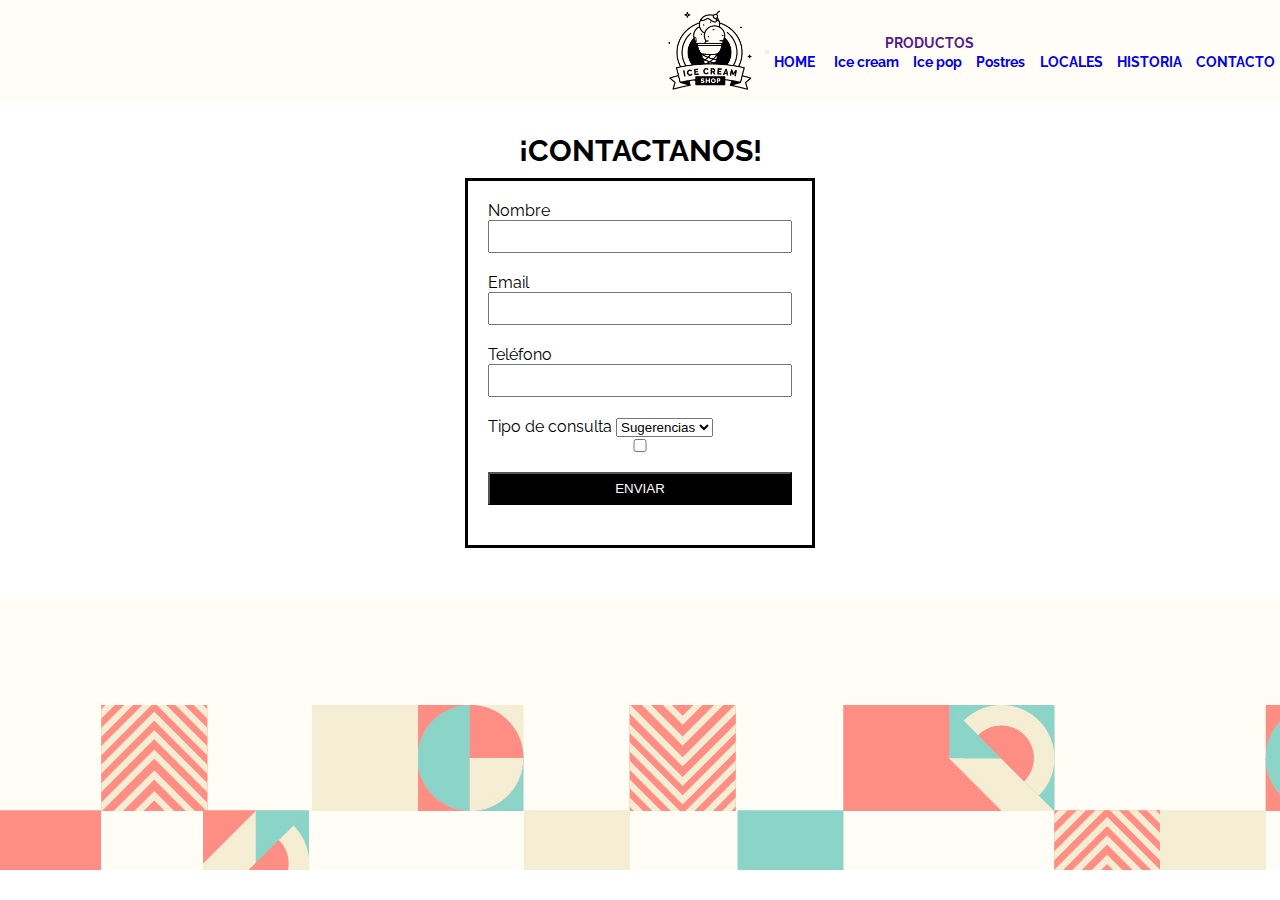
==== contacto.html @ 2e24ebbc "agregue todos los archivos de mi proyecto" ====
<!DOCTYPE html>
<html lang="en">

<head>
    <meta charset="UTF-8">
    <meta http-equiv="X-UA-Compatible" content="IE=edge">
    <meta name="viewport" content="width=device-width, initial-scale=1.0">
    <link href="https://cdn.jsdelivr.net/npm/bootstrap@5.0.2/dist/css/bootstrap.min.css" rel="stylesheet" integrity="sha384-EVSTQN3/azprG1Anm3QDgpJLIm9Nao0Yz1ztcQTwFspd3yD65VohhpuuCOmLASjC" crossorigin="anonymous">
    <link rel="stylesheet" href="css/estilos.css">
    <link href="https://fonts.googleapis.com/css2?family=Raleway:wght@100;200;300;400;500;600;700;800;900&display=swap" rel="stylesheet">
    <title>Contacto</title>
</head>

<body>
    
        <!--SECCION BARRA DE NAVEGACIÓN-->
        <nav class="navbar navbar-expand-lg navbar-light" style="background-color:#fffdf5">

          <div class="container-fluid menu">
            <a class="navbar-brand" href="index.html"><img src="img/logo.png" width="110" height="100"></a>
      
            <button class="navbar-toggler" type="button" data-bs-toggle="collapse" data-bs-target="#navbarNavDropdown" aria-controls="navbarNavDropdown" aria-expanded="false" aria-label="Toggle navigation">
              <span class="navbar-toggler-icon"></span>
            </button>
      
            <div class="collapse navbar-collapse d-lg-flex justify-content-end" id="navbarNavDropdown" >
              <ul class="navbar-nav">
                <li class="nav-item text-end">
                  <a class="nav-link fw-bolder text-dark" aria-current="page" href="index.html">HOME</a>
                </li>
      
                <li class="nav-item dropdown text-end ">
                  <a class="nav-link fw-bolder dropdown-toggle text-dark" href="" id="navbarDropdownMenuLink" role="button" data-bs-toggle="dropdown" aria-expanded="false">PRODUCTOS</a>
                  <ul class="dropdown-menu text-end" aria-labelledby="navbarDropdownMenuLink">
                    <li><a class="dropdown-item fw-bolder " href="productos.html">Ice cream</a></li>
                    <li><a class="dropdown-item fw-bolder" href="productos.html">Ice pop</a></li>
                    <li><a class="dropdown-item fw-bolder" href="productos.html">Postres</a></li>
                  </ul>
      
                <li class="nav-item text-end ">
                  <a class="nav-link fw-bolder text-dark" href="locales.html">LOCALES</a>
                </li>
      
                <li class="nav-item text-end ">
                  <a class="nav-link fw-bolder text-dark" href="historia.html">HISTORIA</a>
                </li>
      
                <li class="nav-item text-end" >
                  <a class="nav-link fw-bolder text-dark" href="contacto.html">CONTACTO</a>
                </li>
                </li>
              </ul>
            </div>
          </div>
        </nav>

    <!--SECCION FORMULARIO DE CONTACTO-->
    <section class="seccion">
        <h1>¡Contactanos!</h1>
    </section>

    <section>
        <form action="enviarDatos.php" method="GET" enctype="text/plain">
            <!--nombre-->
                <label class="label" for="nombre">Nombre</label>
                <input type="text" id="input" name="inputNombre" value=""/>
            
            <!--email-->
                <label class="label" for="email">Email</label>
                <input type="text" id="input" name="inputNombre" value=""/>
            
            <!--Teléfono-->
                <label class="label" for="apellido">Teléfono</label>
                <input type="text" id="input" name="inputNombre" value=""/>
            
            <!--un menú desplegable-->
                <label class="label" for="tipoDeConsulta">Tipo de consulta</label>
                <select name="" id="input">
                    <option value="">Sugerencias</option>
                    <option value="">RRHH</option>
                    <option value="">Quejas</option>
                
            <!--comentario-->
                <label class="label" for="comentario">Comentario</label>
                <textarea id="textArea"></textarea>

            <!--checkbox-->
            <div>¿Desea recibir Newsletter?</div> 
                <input type="checkbox" name="acepta" value="1">
                <label for=""></label>

            <div> <!--boton-->
                <input type="submit" value="ENVIAR" id="bottom"/> 
            </div>
        </form>
    </section>

    <!--SECCION FOOTER-->
    <div class="container-fluid">
      <img src="img/footer.jpg" class="img-fluid" alt="...">
    </div>

    <script src="https://cdn.jsdelivr.net/npm/bootstrap@5.0.2/dist/js/bootstrap.bundle.min.js" integrity="sha384-MrcW6ZMFYlzcLA8Nl+NtUVF0sA7MsXsP1UyJoMp4YLEuNSfAP+JcXn/tWtIaxVXM" crossorigin="anonymous"></script>
</body>
</html>
---- css/estilos.css ----
/*-- VARIABLES --*/
body {
  font-family: 'Raleway', sans-serif;
}

* {
  margin: 0;
  padding: 0;
  box-sizing: border-box;
}

h1 {
  color: black;
  font-size: 30px;
  margin-top: 30px;
  margin-bottom: 10px;
  text-align: center;
  font-style: normal;
  text-transform: uppercase;
}

h4 {
  text-align: center;
  color: black;
  font-size: 15px;
  line-height: 20px;
  letter-spacing: 1px;
  margin-bottom: 10px;
  margin-top: 10px;
}

/*---------MENU-------*/
.navbar {
  background-color: #fffdf5;
}

.menu {
  width: 100%;
  display: flex;
  flex-direction: row;
  flex-wrap: nowrap;
  justify-content: flex-end;
  align-items: center;
}

.menu li {
  display: inline-block;
  list-style: none;
  position: relative;
  text-align: center;
  margin: 0px 5px;
}

.menu a {
  text-decoration: none;
  font-weight: bolder;
  font-size: 14px;
}

/*--EACH--*/
.historiaBgColor {
  background-color: black;
  color: white !important;
}

.contactoBgColor {
  background-color: black;
  color: white !important;
}

/*---------SUBMENU-------*/
.dropdown-menu {
  color: black;
}

.subMenu {
  position: absolute;
  display: none;
  background-color: #F1ECD3;
  width: 120px;
}

.subMenu li {
  display: block;
  color: black;
  text-align: left;
  padding: 10px;
  margin: 5px;
}

.menu li:hover .subMenu {
  display: block;
}

.subMenu li:hover a {
  border-bottom: black;
  border-bottom-style: solid;
}

.footer {
  background-image: url(img/footer.jpg);
}

/*--------------------------- HOME ---------------------------*/
/*SECCION SABORES*/
.sabores {
  margin: 50px;
}

.sabores__img {
  width: 250px;
  height: 250px;
  margin: 10px;
}

.sabores__img:hover {
  transform: translate(5px, -5px);
  transition: all 1s;
  width: 220px;
  height: 220px;
  margin: 10px;
}

/*SECCION VIDEO TENTATE*/
.tentate__video {
  width: 600px;
  height: 300px;
  display: block;
  margin-left: auto;
  margin-right: auto;
}

@media only screen and (max-width: 767px) {
  .tentate__video {
    width: 300px;
    height: 150px;
    display: block;
    margin-left: auto;
    margin-right: auto;
  }
}

/*--------------------------- PRODUCTOS ---------------------------*/
/*--------------------------- LOCALES ---------------------------*/
.seccionLocales__subtitulo {
  margin-left: auto;
  margin-right: auto;
  width: 600px;
  font-size: 15px;
  text-align: justify;
  color: black;
}

/*---------------------------HISTORIA ---------------------------*/
/*SECCION GRID*/
.containerH {
  display: grid;
  grid-template-columns: repeat(4, 2fr);
  grid-template-rows: 4fr 3fr;
  gap: 10px 10px;
  justify-content: center;
  grid-template-areas: "imagen imagen textos textos" "imagen imagen textos textos";
}

.textosHistoria {
  grid-area: textos;
  justify-content: center;
  margin: 50px;
}

.textosHistoria__parrafo {
  text-align: justify;
}

.heladero {
  grid-area: imagen;
  justify-content: center;
  margin: 50px;
}

.heladero__img {
  width: 90%;
}

/*--TABLET--*/
@media only screen and (max-width: 768px) {
  .containerH {
    display: grid;
    grid-template-columns: repeat(2, 2fr);
    grid-template-rows: 0.1fr 0.5fr 1fr 0.3fr;
    gap: 10px 10px;
    grid-template-areas: "header header" "textos textos" "imagen imagen" "footer footer";
  }
  .textosHistoria {
    grid-area: textos;
    margin: 20px 20px;
  }
  .textosHistoria__parrafo {
    font-size: 12px;
  }
  .heladero {
    grid-area: imagen;
    align-items: center;
  }
  .heladero__img {
    margin: 20px 50px;
  }
}

/*--SMARTPHONE--*/
@media only screen and (max-width: 767px) {
  .containerH {
    display: grid;
    grid-template-columns: 2.5fr;
    grid-template-rows: 0.1fr 0.5fr 0.1fr 0.1fr;
    gap: 10px 10px;
    grid-template-areas: "header" "textos" "imagen" "footer";
  }
  .textos {
    grid-area: textos;
    margin: 20px;
    padding: 0px 10px;
  }
  .textos, p {
    font-size: 12px;
  }
  .heladero {
    grid-area: imagen;
    align-items: center;
  }
  .heladero__img {
    margin: 10px 10px;
  }
  .menu a {
    font-size: 12px;
  }
}

/*GALERIA GRID*/
.galeria {
  display: grid;
  grid-template-columns: repeat(5, 200px);
  grid-template-rows: repeat(3, 200px);
  gap: 10px 10px;
  grid-template-areas: "imagen1 imagen1 imagen1 imagen1 imagen2" "imagen3 imagen3 imagen6 imagen5 imagen5" "imagen3 imagen3 imagen6 imagen4 imagen4";
  justify-content: center;
  padding: 10px;
}

.galeria__img1 {
  grid-area: imagen1;
  background-image: url(../img/img_baja/5.jpg);
}

.galeria__img2 {
  grid-area: imagen2;
  background-image: url(../img/img_baja/4.jpg);
}

.galeria__img3 {
  grid-area: imagen3;
  background-image: url(../img/img_baja/6.jpg);
}

.galeria__img4 {
  grid-area: imagen4;
  background-image: url(../img/img_baja/10.jpg);
}

.galeria__img5 {
  grid-area: imagen5;
  background-image: url(../img/img_baja/13.jpg);
}

.galeria__img6 {
  grid-area: imagen6;
  background-image: url(../img/img_baja/1.jpg);
}

/*BUCLE*/
#imgGal1 {
  background-position: center;
  background-size: 100%;
  background-repeat: no-repeat;
}

#imgGal2 {
  background-position: center;
  background-size: 100%;
  background-repeat: no-repeat;
}

#imgGal3 {
  background-position: center;
  background-size: 100%;
  background-repeat: no-repeat;
}

#imgGal4 {
  background-position: center;
  background-size: 100%;
  background-repeat: no-repeat;
}

#imgGal5 {
  background-position: center;
  background-size: 100%;
  background-repeat: no-repeat;
}

#imgGal6 {
  background-position: center;
  background-size: 100%;
  background-repeat: no-repeat;
}

/*--------------------------- CONTACTO ---------------------------*/
form {
  width: 350px;
  margin: auto;
  background-color: #ffff;
  padding: 20px 20px;
  box-sizing: border-box;
  margin-bottom: 50px;
  border-color: black;
  border-style: solid;
}

input {
  width: 100%;
  margin-bottom: 20px;
  padding: 7px;
  color: black;
}

textarea {
  width: 100%;
  margin-bottom: 20px;
  padding: 7px;
  margin-top: 30px;
  color: black;
}

#bottom {
  background-color: black;
  color: white;
}

.imgFooter {
  background-image: url(img/footer.jpg);
  background-position: center;
  background-size: 100%;
  background-repeat: no-repeat;
}

/*--BOTONES RRSS--*/
.botonesRrss {
  display: flex;
  flex-direction: row;
  justify-content: flex-end;
  margin: 10px;
}

/*--MAPS--*/
.btn--facebook {
  background-color: black;
  color: white;
  padding: 10px;
  margin: 5px;
}

.btn--instagram {
  background-color: black;
  color: white;
  padding: 10px;
  margin: 5px;
}
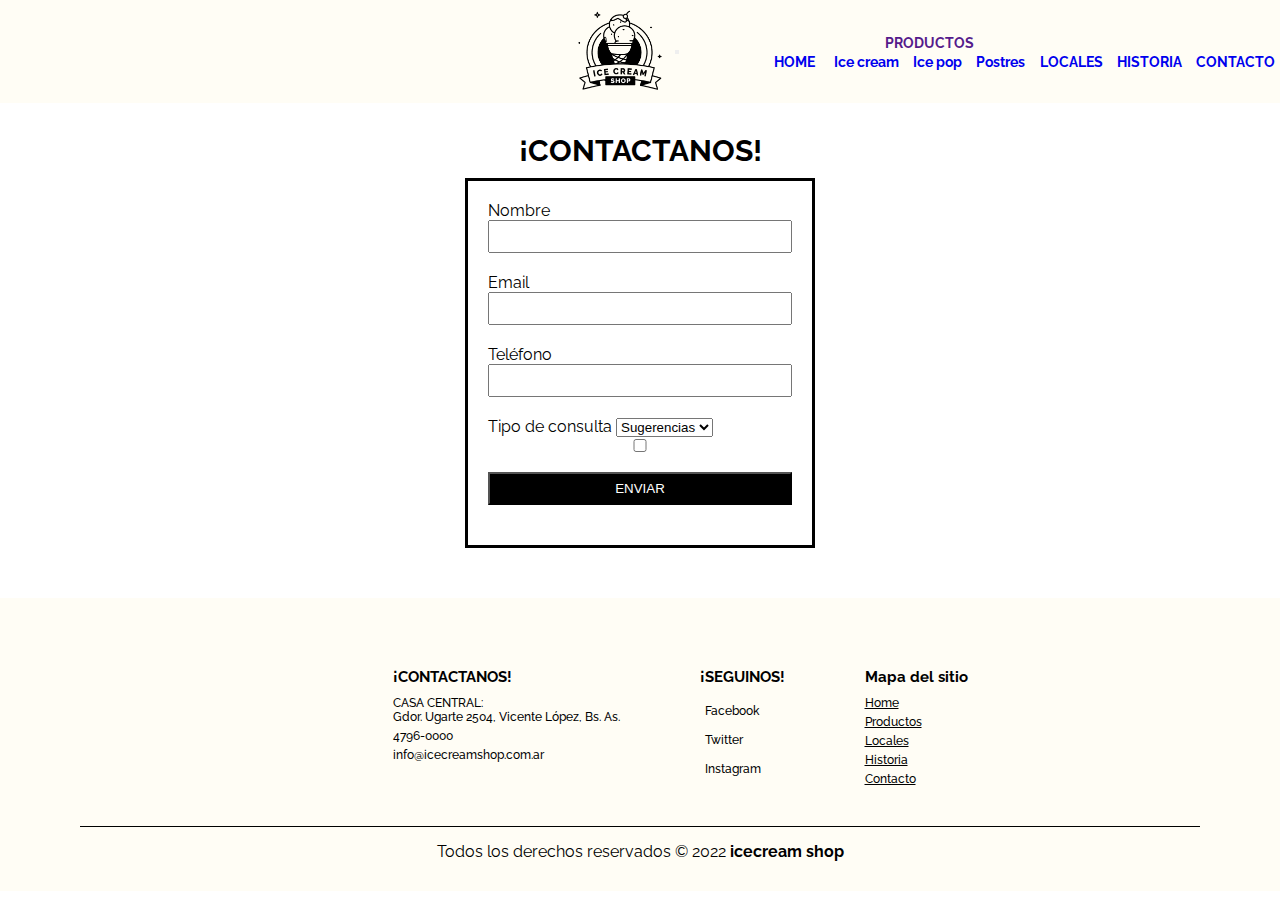
==== commit 7080ebce: "modificaciones en el footer" ====
--- a/contacto.html
+++ b/contacto.html
@@ -8,6 +8,7 @@
     <link href="https://cdn.jsdelivr.net/npm/bootstrap@5.0.2/dist/css/bootstrap.min.css" rel="stylesheet" integrity="sha384-EVSTQN3/azprG1Anm3QDgpJLIm9Nao0Yz1ztcQTwFspd3yD65VohhpuuCOmLASjC" crossorigin="anonymous">
     <link rel="stylesheet" href="css/estilos.css">
     <link href="https://fonts.googleapis.com/css2?family=Raleway:wght@100;200;300;400;500;600;700;800;900&display=swap" rel="stylesheet">
+    <link rel="stylesheet" href="https://use.fontawesome.com/releases/v5.15.4/css/all.css" integrity="sha384-DyZ88mC6Up2uqS4h/KRgHuoeGwBcD4Ng9SiP4dIRy0EXTlnuz47vAwmeGwVChigm" crossorigin="anonymous">
     <title>Contacto</title>
 </head>
 
@@ -96,9 +97,44 @@
     </section>
 
     <!--SECCION FOOTER-->
-    <div class="container-fluid">
-      <img src="img/footer.jpg" class="img-fluid" alt="...">
-    </div>
+    <footer>
+      <div class="container__footer">
+          <div class="box__footer">
+              <div class="logo">
+                  <img src="../git/img/logo.png" alt="">
+              </div>
+          </div>
+          <div class="box__footer">
+            <h2>¡CONTACTANOS!</h2>
+              <a href="#"><i class="fas fa-map-marker-alt"></i>  CASA CENTRAL: 
+                <br>Gdor. Ugarte 2504, Vicente López, Bs. As.</a>
+              <a href="#"><i class="fas fa-phone-alt"></i>  4796-0000</a>
+              <a href="#"><i class="fas fa-envelope"></i>  info@icecreamshop.com.ar</a>
+          </div>
+
+          <div class="box__footer">
+              <h2>¡SEGUINOS!</h2>
+              <a href="#"><i class="fab fa-facebook-square"></i> Facebook</a>
+              <a href="#"><i class="fab fa-twitter-square"></i> Twitter</a>
+              <a href="#"><i class="fab fa-instagram-square"></i> Instagram</a>
+          </div>
+
+          <div class="box__mapaFooter">
+            <h2>Mapa del sitio</h2>
+            <a href="index.html">Home</a>
+            <a href="productos.html">Productos</a>
+            <a href="locales.html">Locales</a>
+            <a href="historia.html">Historia</a>  
+            <a href="contacto.html">Contacto</a>            
+        </div>
+
+      </div>
+
+      <div class="box__copyright">
+          <hr>
+          <p>Todos los derechos reservados © 2022 <b>icecream shop</b></p>
+      </div>
+  </footer>
 
     <script src="https://cdn.jsdelivr.net/npm/bootstrap@5.0.2/dist/js/bootstrap.bundle.min.js" integrity="sha384-MrcW6ZMFYlzcLA8Nl+NtUVF0sA7MsXsP1UyJoMp4YLEuNSfAP+JcXn/tWtIaxVXM" crossorigin="anonymous"></script>
 </body>
--- a/css/estilos.css
+++ b/css/estilos.css
@@ -58,11 +58,6 @@
 }
 
 /*--EACH--*/
-.historiaBgColor {
-  background-color: black;
-  color: white !important;
-}
-
 .contactoBgColor {
   background-color: black;
   color: white !important;
@@ -76,7 +71,7 @@
 .subMenu {
   position: absolute;
   display: none;
-  background-color: #F1ECD3;
+  background-color: #F1ECD3 !important;
   width: 120px;
 }
 
@@ -97,11 +92,101 @@
   border-bottom-style: solid;
 }
 
-.footer {
-  background-image: url(img/footer.jpg);
+footer {
+  width: 100%;
+  padding: 30px 0px;
+  background-color: #fffdf5;
+}
+
+.container__footer {
+  display: flex;
+  flex-wrap: wrap;
+  justify-content: center;
+  max-width: 900px;
+  margin: auto;
+}
+
+.box__footer {
+  display: flex;
+  flex-direction: column;
+  padding: 40px;
+}
+
+.box__footer h2 {
+  margin-bottom: 5px;
+  color: black;
+  font-weight: 700;
+  font-size: 15px;
+}
+
+.box__footer a {
+  margin-top: 5px;
+  color: black;
+  font-weight: 500;
+  font-size: 12px;
+  text-decoration: none;
+}
+
+.box__footer .logo img {
+  width: 150px;
+}
+
+.box__footer a:hover {
+  opacity: 0.8;
+}
+
+.box__footer a .fab {
+  font-size: 20px;
+  margin-left: 5px;
+}
+
+.box__mapaFooter {
+  display: flex;
+  flex-direction: column;
+  padding: 40px;
+}
+
+.box__mapaFooter h2 {
+  margin-bottom: 5px;
+  color: black;
+  font-weight: 700;
+  font-size: 15px;
+}
+
+.box__mapaFooter a {
+  margin-top: 5px;
+  color: black;
+  font-weight: 500;
+  font-size: 12px;
+}
+
+.box__mapaFooter a:hover {
+  opacity: 0.8;
+}
+
+.box__copyright {
+  max-width: 1200px;
+  margin: auto;
+  text-align: center;
+  padding: 0px 40px;
+}
+
+.box__copyright p {
+  margin-top: 15px;
+  color: black;
+}
+
+.box__copyright hr {
+  border: none;
+  height: 1px;
+  background-color: black;
 }
 
 /*--------------------------- HOME ---------------------------*/
+.navbar-nav {
+  padding-left: 90px !important;
+}
+
 /*SECCION SABORES*/
 .sabores {
   margin: 50px;
@@ -128,6 +213,7 @@
   display: block;
   margin-left: auto;
   margin-right: auto;
+  margin-bottom: 50px;
 }
 
 @media only screen and (max-width: 767px) {
@@ -137,6 +223,7 @@
     display: block;
     margin-left: auto;
     margin-right: auto;
+    margin-bottom: 40px;
   }
 }
 
@@ -145,7 +232,6 @@
 .seccionLocales__subtitulo {
   margin-left: auto;
   margin-right: auto;
-  width: 600px;
   font-size: 15px;
   text-align: justify;
   color: black;
